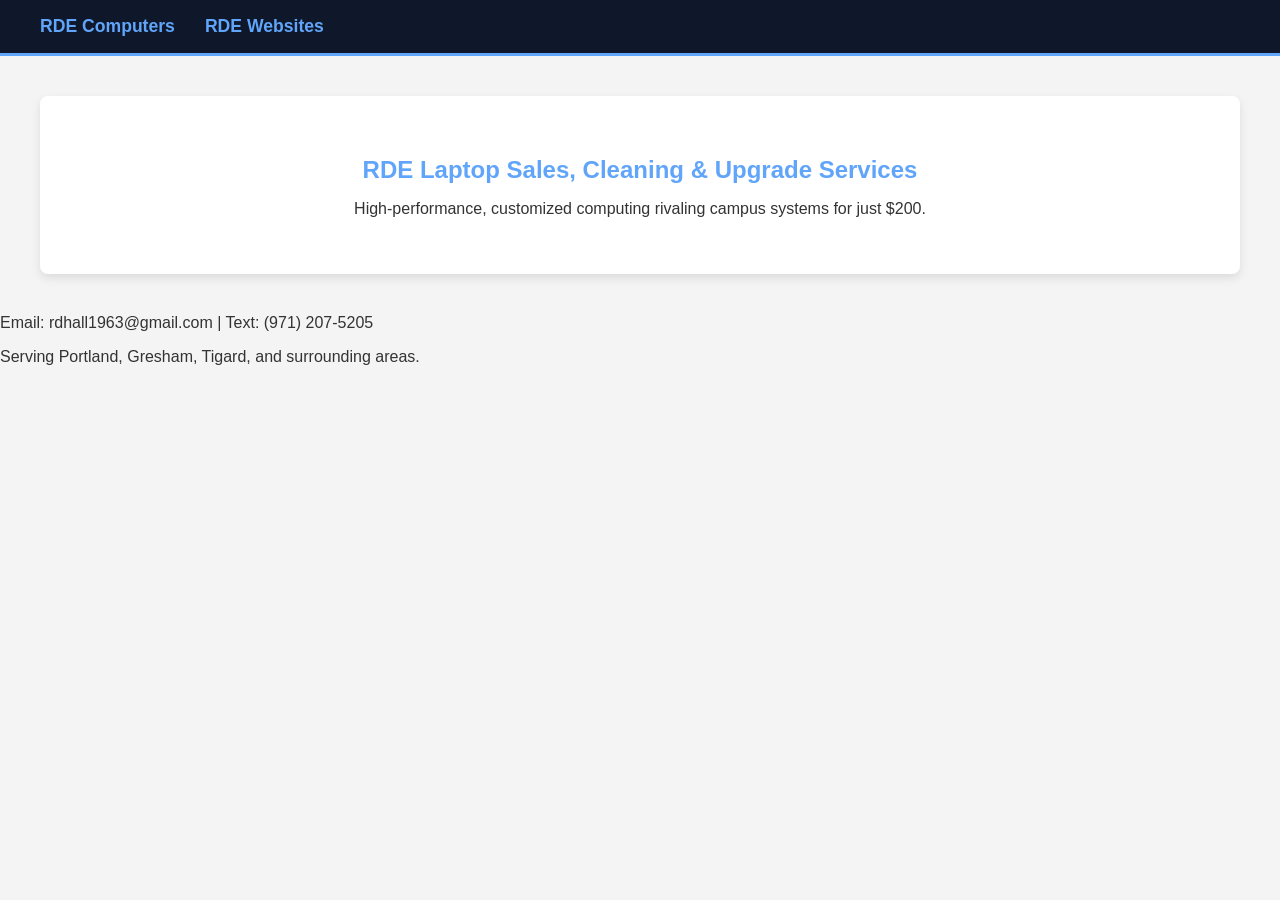
==== index.html @ a131f2b7 "Initial commit of RDE Computers website structure and services content" ====
<!DOCTYPE html>
<html lang="en">
<head>
    <meta charset="UTF-8">
    <meta name="viewport" content="width=device-width, initial-scale=1.0">
    <title>RDE Computers | Sales, Cleaning & Upgrades</title>
    <link rel="stylesheet" href="style.css">
</head>
<body>
    <header class="site-header">
        <nav class="main-nav">
            <a href="index.html" class="nav-link active">RDE Computers</a>
            <a href="https://rdewebsites.com" target="_blank" class="nav-link">RDE Websites</a> 
        </nav>
    </header>

    <main class="page-wrap">
        <section class="hero">
            <h1>RDE Laptop Sales, Cleaning & Upgrade Services</h1>
            <p>High-performance, customized computing rivaling campus systems for just $200.</p>
        </section>

        <section class="services-summary">
            </section>
    </main>

    <footer class="site-footer">
        <p>Email: rdhall1963@gmail.com | Text: (971) 207-5205</p>
        <p>Serving Portland, Gresham, Tigard, and surrounding areas.</p>
    </footer>
</body>
</html>
---- style.css ----
/* Base Styles */
body {
    font-family: Arial, sans-serif;
    margin: 0;
    padding: 0;
    background-color: #f4f4f4; /* Light gray background */
    color: #333;
}

/* Header and Navigation */
.site-header {
    background-color: #0f172a; /* Dark background similar to your profile */
    color: white;
    padding: 1rem 0;
    border-bottom: 3px solid #60a5fa; /* Blue accent line */
}

.main-nav {
    max-width: 1200px;
    margin: 0 auto;
    padding: 0 20px;
    display: flex;
    gap: 30px;
}

.nav-link {
    color: #60a5fa;
    text-decoration: none;
    font-weight: bold;
    font-size: 1.1em;
}

.nav-link:hover {
    color: #a5f060;
}

/* Main Content Wrapper */
.page-wrap {
    max-width: 1200px;
    margin: 20px auto;
    padding: 20px;
}

/* Hero Section */
.hero {
    text-align: center;
    padding: 40px 20px;
    background-color: white;
    border-radius: 8px;
    box-shadow: 0 4px 10px rgba(0, 0, 0, 0.1);
}

.hero h1 {
    color: #60a5fa;
    margin-bottom: 0.5rem;
}
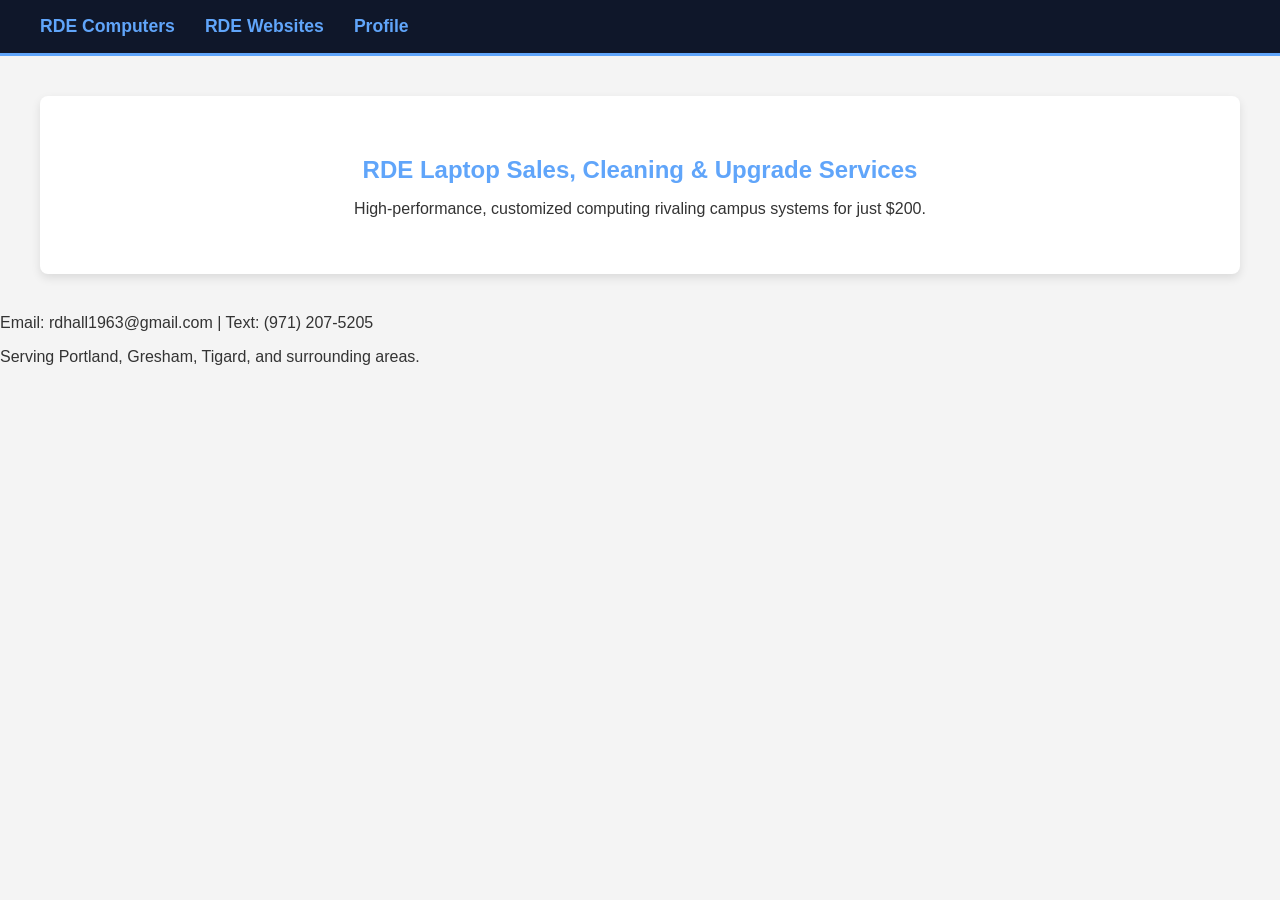
==== commit 01fca205: "Add link back to Profile website" ====
--- a/index.html
+++ b/index.html
@@ -9,9 +9,12 @@
 <body>
     <header class="site-header">
         <nav class="main-nav">
-            <a href="index.html" class="nav-link active">RDE Computers</a>
-            <a href="https://rdewebsites.com" target="_blank" class="nav-link">RDE Websites</a> 
-        </nav>
+    <a href="index.html" class="nav-link active">RDE Computers</a>
+    
+    <a href="https://rdewebsites.com" target="_blank" class="nav-link">RDE Websites</a> 
+    
+    <a href="https://rdhall1963.github.io/profile.rdewebsites.com/" target="_blank" class="nav-link">Profile</a>
+</nav>  
     </header>
 
     <main class="page-wrap">
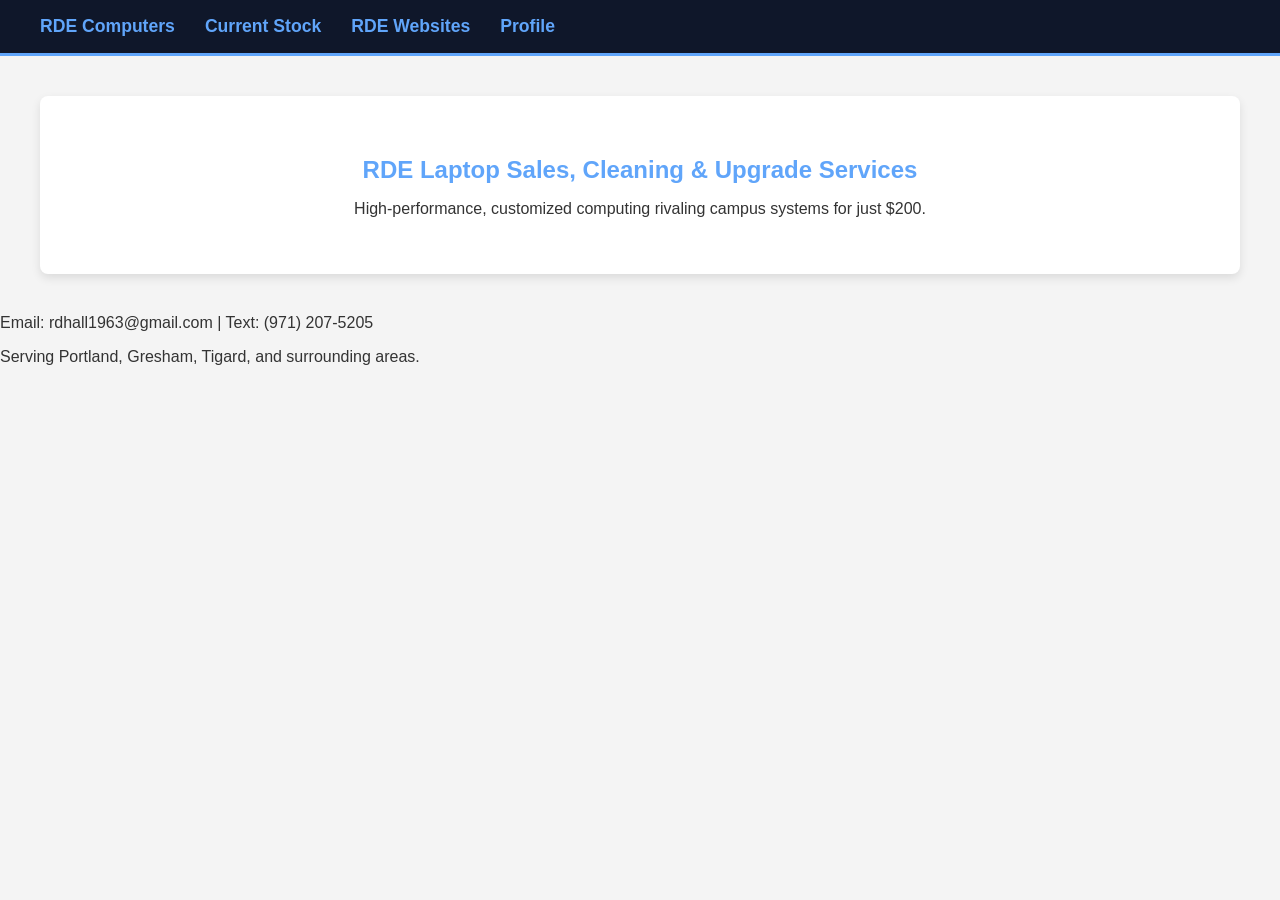
==== commit 6b2ff00e: "Finalized stock.html page and removed inventory from homepage" ====
--- a/index.html
+++ b/index.html
@@ -8,13 +8,15 @@
 </head>
 <body>
     <header class="site-header">
-        <nav class="main-nav">
+       <nav class="main-nav">
     <a href="index.html" class="nav-link active">RDE Computers</a>
+    
+    <a href="stock.html" class="nav-link">Current Stock</a> 
     
     <a href="https://rdewebsites.com" target="_blank" class="nav-link">RDE Websites</a> 
     
     <a href="https://rdhall1963.github.io/profile.rdewebsites.com/" target="_blank" class="nav-link">Profile</a>
-</nav>  
+</nav>
     </header>
 
     <main class="page-wrap">
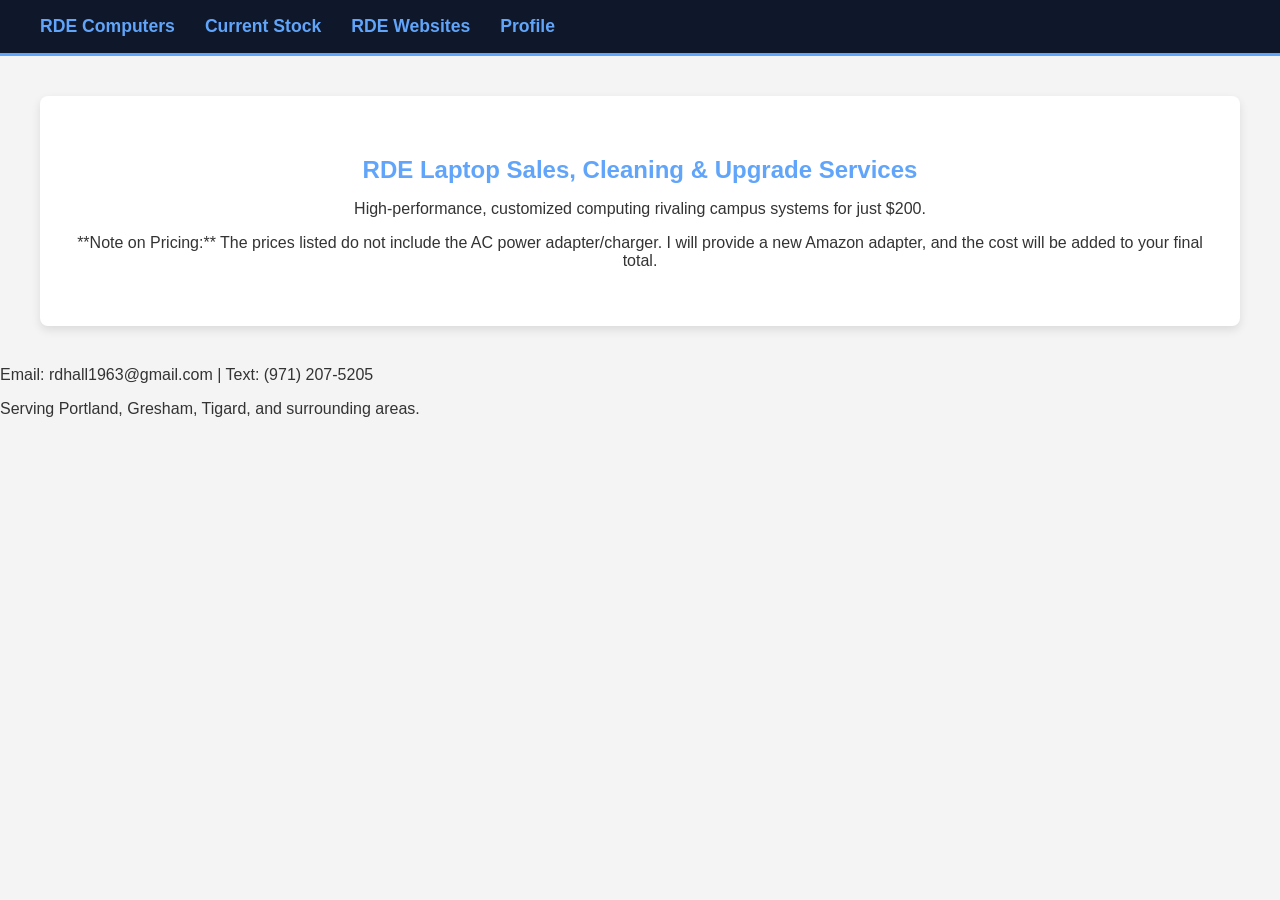
==== commit abbacdd6: "Finalized homepage pricing policy and fixed hero structure" ====
--- a/index.html
+++ b/index.html
@@ -19,15 +19,19 @@
 </nav>
     </header>
 
-    <main class="page-wrap">
-        <section class="hero">
-            <h1>RDE Laptop Sales, Cleaning & Upgrade Services</h1>
-            <p>High-performance, customized computing rivaling campus systems for just $200.</p>
-        </section>
-
-        <section class="services-summary">
-            </section>
-    </main>
+   <main class="page-wrap">
+    
+    <section class="hero">
+        <h1>RDE Laptop Sales, Cleaning & Upgrade Services</h1>
+        <p>High-performance, customized computing rivaling campus systems for just $200.</p>
+        
+        <p>**Note on Pricing:** The prices listed do not include the AC power adapter/charger. I will provide a new Amazon adapter, and the cost will be added to your final total.</p>
+    </section>
+    
+    <section class="services-summary">
+    </section>
+    
+</main>
 
     <footer class="site-footer">
         <p>Email: rdhall1963@gmail.com | Text: (971) 207-5205</p>
